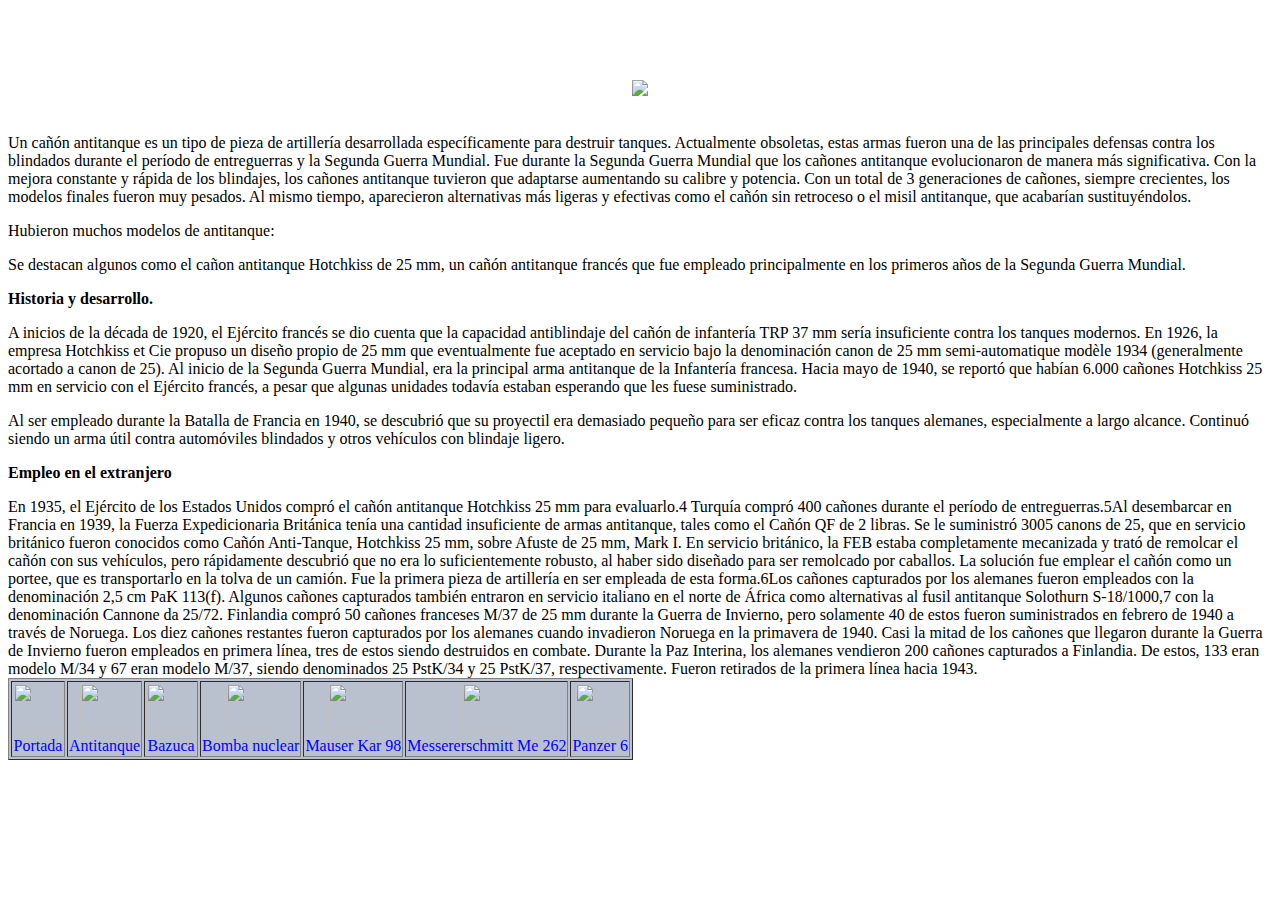
==== html/antitanque.html @ e7b13b54 "Subir los 6 archivos html" ====
<!DOCTYPE html>
<html>

<head>
<meta charset = 'utf-8'>
<title> Antitanque </title>
<link rel='stylesheet' type='text/css' href='../css/estilos.css'>
</head>

<h1 style = 'text-align:center;color:white;'> Antitanque </h1>

<center><img src= '../figuras/antitanque.jpg'><figcaption style = 'text-align:center; color:white;'>Antitanque</figcaption></center>

<body>

<p>Un cañón antitanque es un tipo de pieza de artillería desarrollada específicamente para destruir tanques. Actualmente obsoletas, estas armas fueron una de las principales defensas contra los blindados durante el período de entreguerras y la Segunda Guerra Mundial.
Fue durante la Segunda Guerra Mundial que los cañones antitanque evolucionaron de manera más significativa. Con la mejora constante y rápida de los blindajes, los cañones antitanque tuvieron que adaptarse aumentando su calibre y potencia.
Con un total de 3 generaciones de cañones, siempre crecientes, los modelos finales fueron muy pesados. Al mismo tiempo, aparecieron alternativas más ligeras y efectivas como el cañón sin retroceso o el misil antitanque, que acabarían sustituyéndolos.</p>



<p>Hubieron muchos modelos de antitanque: </p>

<p>Se destacan algunos como el cañon antitanque Hotchkiss de 25 mm, un cañón antitanque francés que fue empleado principalmente en los primeros años de la Segunda Guerra Mundial.


<p><b>Historia y desarrollo.</b></p>
<p>A inicios de la década de 1920, el Ejército francés se dio cuenta que la capacidad antiblindaje del cañón de infantería TRP 37 mm sería insuficiente contra los tanques modernos. En 1926, la empresa Hotchkiss et Cie propuso un diseño propio de 25 mm que eventualmente fue aceptado en servicio bajo la denominación canon de 25 mm semi-automatique modèle 1934 (generalmente acortado a canon de 25). Al inicio de la Segunda Guerra Mundial, era la principal arma antitanque de la Infantería francesa. Hacia mayo de 1940, se reportó que habían 6.000 cañones Hotchkiss 25 mm en servicio con el Ejército francés, a pesar que algunas unidades todavía estaban esperando que les fuese suministrado.</p>

<p>Al ser empleado durante la Batalla de Francia en 1940, se descubrió que su proyectil era demasiado pequeño para ser eficaz contra los tanques alemanes, especialmente a largo alcance. Continuó siendo un arma útil contra automóviles blindados y otros vehículos con blindaje ligero.</p>



<p><b>Empleo en el extranjero</b></p>
En 1935, el Ejército de los Estados Unidos compró el cañón antitanque Hotchkiss 25 mm para evaluarlo.4​ Turquía compró 400 cañones durante el período de entreguerras.5​

Al desembarcar en Francia en 1939, la Fuerza Expedicionaria Británica tenía una cantidad insuficiente de armas antitanque, tales como el Cañón QF de 2 libras. Se le suministró 3005​ canons de 25, que en servicio británico fueron conocidos como Cañón Anti-Tanque, Hotchkiss 25 mm, sobre Afuste de 25 mm, Mark I. En servicio británico, la FEB estaba completamente mecanizada y trató de remolcar el cañón con sus vehículos, pero rápidamente descubrió que no era lo suficientemente robusto, al haber sido diseñado para ser remolcado por caballos. La solución fue emplear el cañón como un portee, que es transportarlo en la tolva de un camión. Fue la primera pieza de artillería en ser empleada de esta forma.6​

Los cañones capturados por los alemanes fueron empleados con la denominación 2,5 cm PaK 113(f). Algunos cañones capturados también entraron en servicio italiano en el norte de África como alternativas al fusil antitanque Solothurn S-18/1000,7​ con la denominación Cannone da 25/72.

Finlandia compró 50 cañones franceses M/37 de 25 mm durante la Guerra de Invierno, pero solamente 40 de estos fueron suministrados en febrero de 1940 a través de Noruega. Los diez cañones restantes fueron capturados por los alemanes cuando invadieron Noruega en la primavera de 1940. Casi la mitad de los cañones que llegaron durante la Guerra de Invierno fueron empleados en primera línea, tres de estos siendo destruidos en combate. Durante la Paz Interina, los alemanes vendieron 200 cañones capturados a Finlandia. De estos, 133 eran modelo M/34 y 67 eran modelo M/37, siendo denominados 25 PstK/34 y 25 PstK/37, respectivamente. Fueron retirados de la primera línea hacia 1943.





<table class = 'center'
style = 'text-align:center;background-color:rgba(185, 193, 206,1);' border='1'>

<tr>

<td><a href ='../index.html'><img src='../figuras/inicio.png' width='50' height='50'></a>
<figcaption  style = 'text-align:center;color:blue;'>Portada</figcaption></td>

<td><a href ='antitanque.html'><img src='../figuras/antitanque.jpg' width='50' height='50'></a>
<figcaption  style = 'text-align:center;color:blue;'>Antitanque</figcaption></td>

<td><a href ='bazuca.html'><img src='../figuras/bazuca.jpeg' width='50' height='50'></a>
<figcaption  style = 'text-align:center;color:blue;'>Bazuca</figcaption></td>

<td><a href ='bombanuclear.html'><img src='../figuras/bombanuclear.jpg' width='50' height='50'></a>
<figcaption  style = 'text-align:center;color:blue;'>Bomba nuclear</figcaption></td>

<td><a href ='fusilkar98.html'><img src='../figuras/fusilkar98.jpg' width='50' height='50'></a>
<figcaption  style = 'text-align:center;color:blue;'>Mauser Kar 98</figcaption></td>


<td><a href ='messereschmittme262.html'><img src='../figuras/messereschmittme262.jpg' width='50' height='50'></a>
<figcaption  style = 'text-align:center;color:blue;'>Messererschmitt Me 262</figcaption></td>


<td><a href ='panzer6.html'><img src='../figuras/panzer6.jpg' width='50' height='50'></a>
<figcaption  style = 'text-align:center;color:blue;'>Panzer 6</figcaption></td>

</tr>

</table>

</body>


</html>
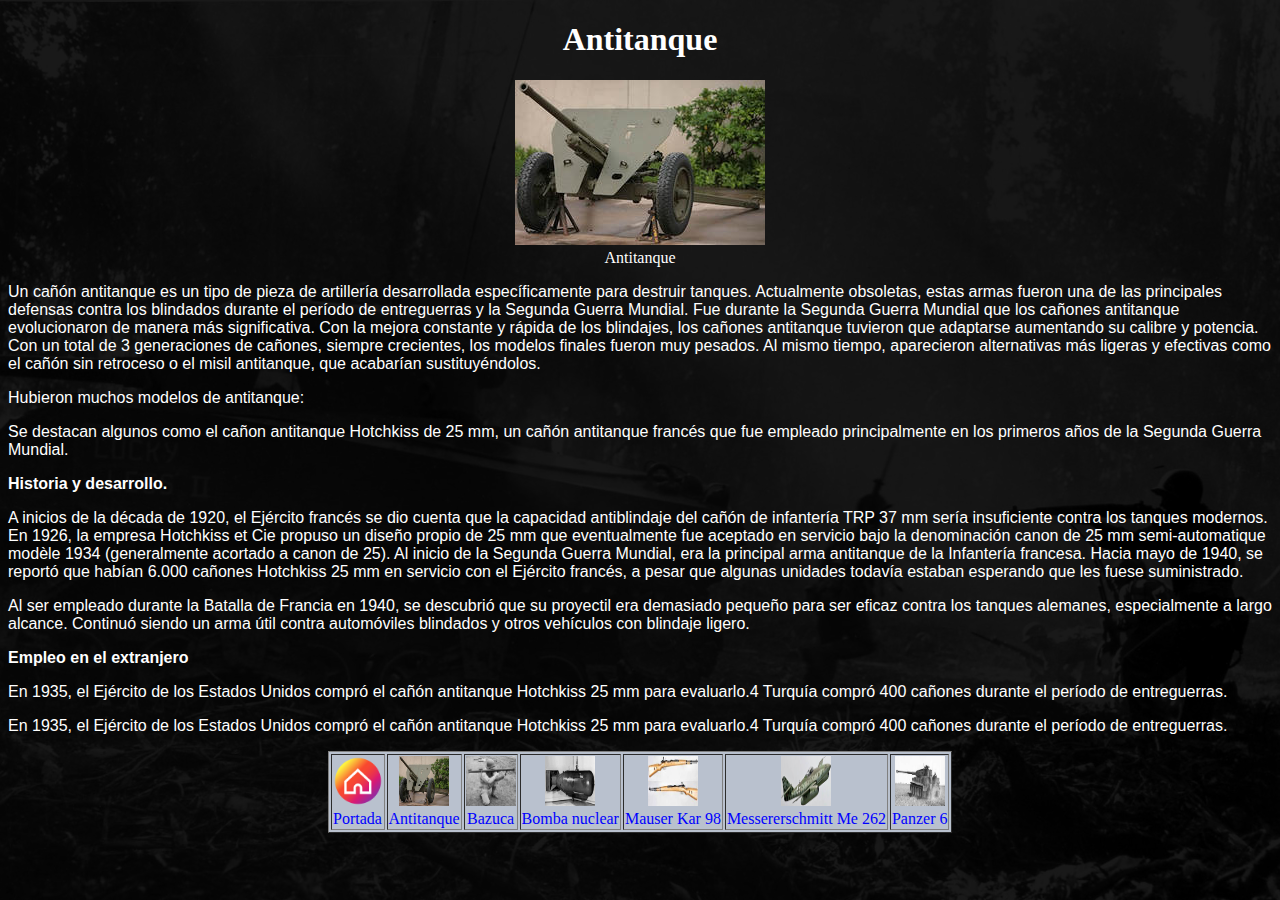
==== commit 2020bd06: "Copiar un párrafo" ====
--- a/html/antitanque.html
+++ b/html/antitanque.html
@@ -32,13 +32,13 @@
 
 
 <p><b>Empleo en el extranjero</b></p>
-En 1935, el Ejército de los Estados Unidos compró el cañón antitanque Hotchkiss 25 mm para evaluarlo.4​ Turquía compró 400 cañones durante el período de entreguerras.5​
+<p>En 1935, el Ejército de los Estados Unidos compró el cañón antitanque Hotchkiss 25 mm para evaluarlo.4​ Turquía compró 400 cañones durante el período de entreguerras.</p>
 
-Al desembarcar en Francia en 1939, la Fuerza Expedicionaria Británica tenía una cantidad insuficiente de armas antitanque, tales como el Cañón QF de 2 libras. Se le suministró 3005​ canons de 25, que en servicio británico fueron conocidos como Cañón Anti-Tanque, Hotchkiss 25 mm, sobre Afuste de 25 mm, Mark I. En servicio británico, la FEB estaba completamente mecanizada y trató de remolcar el cañón con sus vehículos, pero rápidamente descubrió que no era lo suficientemente robusto, al haber sido diseñado para ser remolcado por caballos. La solución fue emplear el cañón como un portee, que es transportarlo en la tolva de un camión. Fue la primera pieza de artillería en ser empleada de esta forma.6​
 
-Los cañones capturados por los alemanes fueron empleados con la denominación 2,5 cm PaK 113(f). Algunos cañones capturados también entraron en servicio italiano en el norte de África como alternativas al fusil antitanque Solothurn S-18/1000,7​ con la denominación Cannone da 25/72.
 
-Finlandia compró 50 cañones franceses M/37 de 25 mm durante la Guerra de Invierno, pero solamente 40 de estos fueron suministrados en febrero de 1940 a través de Noruega. Los diez cañones restantes fueron capturados por los alemanes cuando invadieron Noruega en la primavera de 1940. Casi la mitad de los cañones que llegaron durante la Guerra de Invierno fueron empleados en primera línea, tres de estos siendo destruidos en combate. Durante la Paz Interina, los alemanes vendieron 200 cañones capturados a Finlandia. De estos, 133 eran modelo M/34 y 67 eran modelo M/37, siendo denominados 25 PstK/34 y 25 PstK/37, respectivamente. Fueron retirados de la primera línea hacia 1943.
+<p>En 1935, el Ejército de los Estados Unidos compró el cañón antitanque Hotchkiss 25 mm para evaluarlo.4​ Turquía compró 400 cañones durante el período de entreguerras.</p>
+
+
 
 
 
--- a/css/estilos.css
+++ b/css/estilos.css
@@ -0,0 +1,22 @@
+
+/* Hacemos que el 'body' tenga una imagen de fondo*/
+
+body{
+background-size:cover; /*Que la imagen ocupe toda la página*/
+/*Añadimos transparencia a la imagen de fondo*/
+background-image: linear-gradient(to bottom, rgba(0,0,0,0.9)
+0%, rgba(0,0,0,0.9) 100%), url(../figuras/fondo.jpg); 
+}
+
+/*Definimos la clase 'center' para las tablas*/
+
+table.center {
+margin-left:auto;
+margin-right:auto;
+}
+
+/*Establecemos el formato para h3, h4 y p*/
+
+h3 {color:green;} 
+h4 {color:blue;}
+p {color :white; font-size:12pt; font-family: "Verdana", sans-serif;}
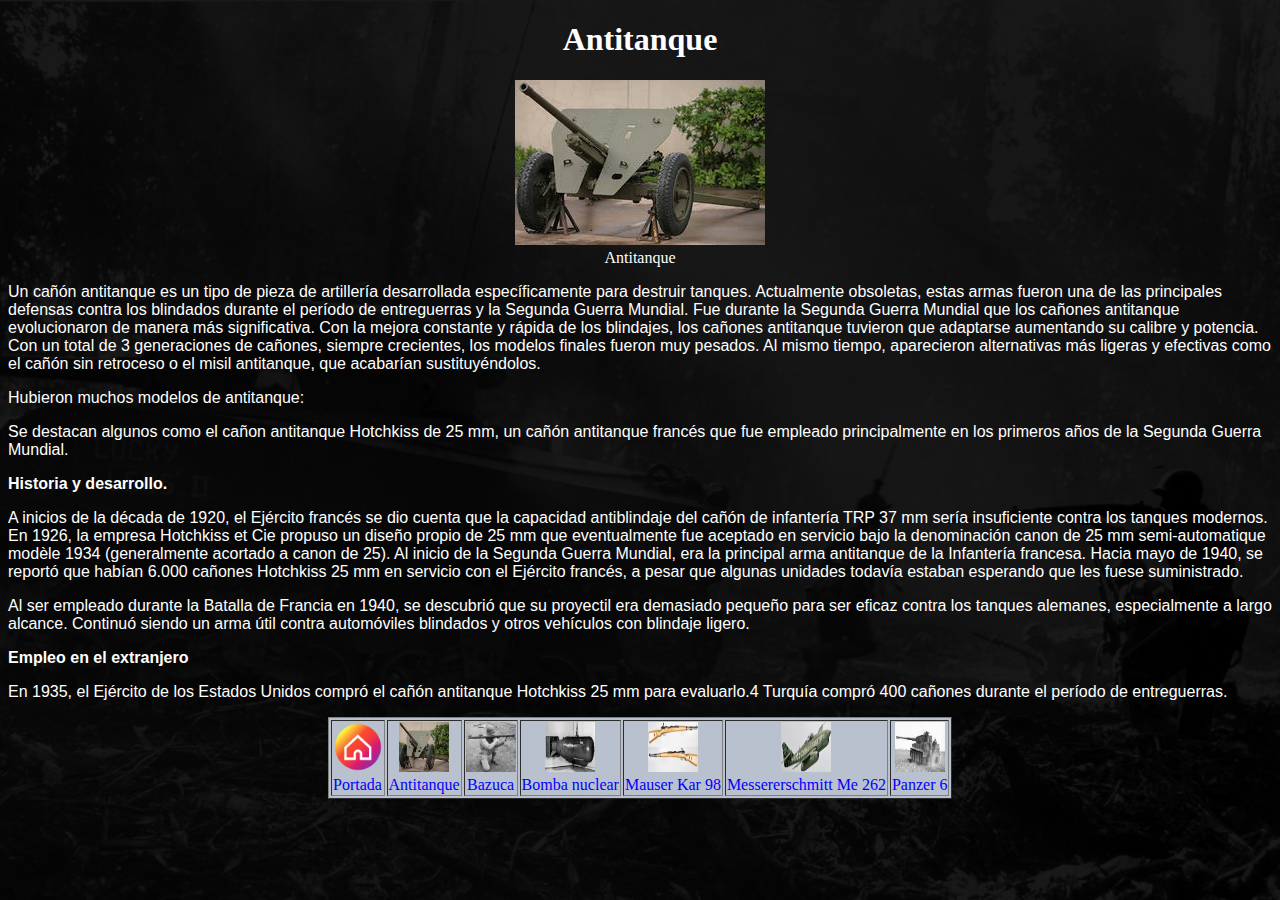
==== commit d52a4beb: "Deshacer lo que he hecho" ====
--- a/html/antitanque.html
+++ b/html/antitanque.html
@@ -36,7 +36,7 @@
 
 
 
-<p>En 1935, el Ejército de los Estados Unidos compró el cañón antitanque Hotchkiss 25 mm para evaluarlo.4​ Turquía compró 400 cañones durante el período de entreguerras.</p>
+
 
 
 
